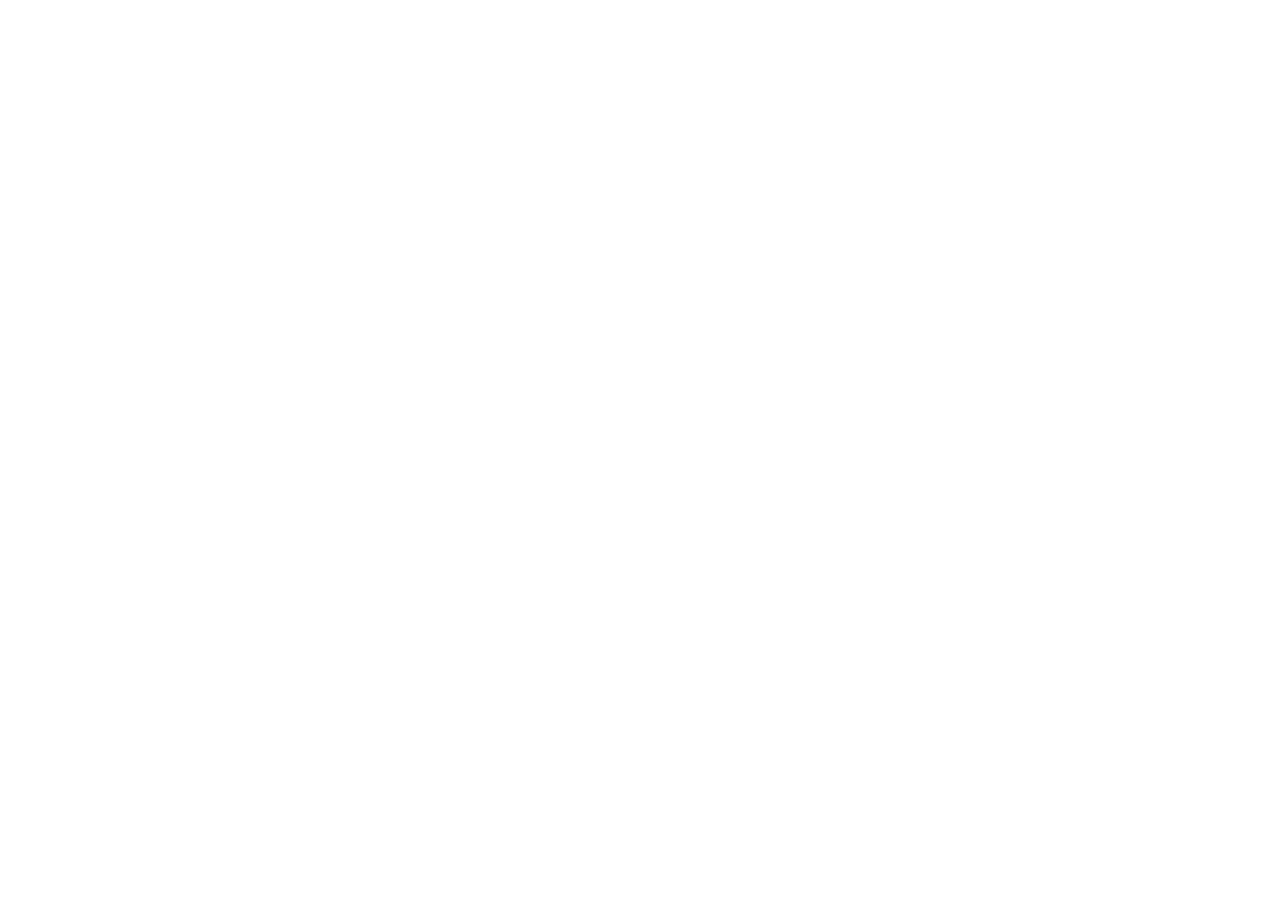
==== js.html @ fd59da03 "Create js.html" ====
<!-- <!DOCTYPE html>
<html lang="en">
<head>
    <meta charset="UTF-8">
    <meta name="viewport" content="width=device-width, initial-scale=1.0">
<link rel="stylesheet" href="js.css">
    <title>Document</title>
</head>
<body>
    <p id="start"> lets start with it these members staff</p>
    <p id="stoke" >0</p>
    <button id="button" onclick="jean()"> add member</button>
    <button id="save.btn" onclick="save()"> save member</button>
  <script src="js.js"></script>
</body>
</html> -->
<!DOCTYPE html>
<html lang="en">
<head>
    <meta charset="UTF-8">
    <meta name="viewport" content="width=device-width, initial-scale=1.0">
    <title>Document</title>
</head>
<body>
    <p id="welcome"></p>
    <script src="js.js"></script>
    
</body>
</html>
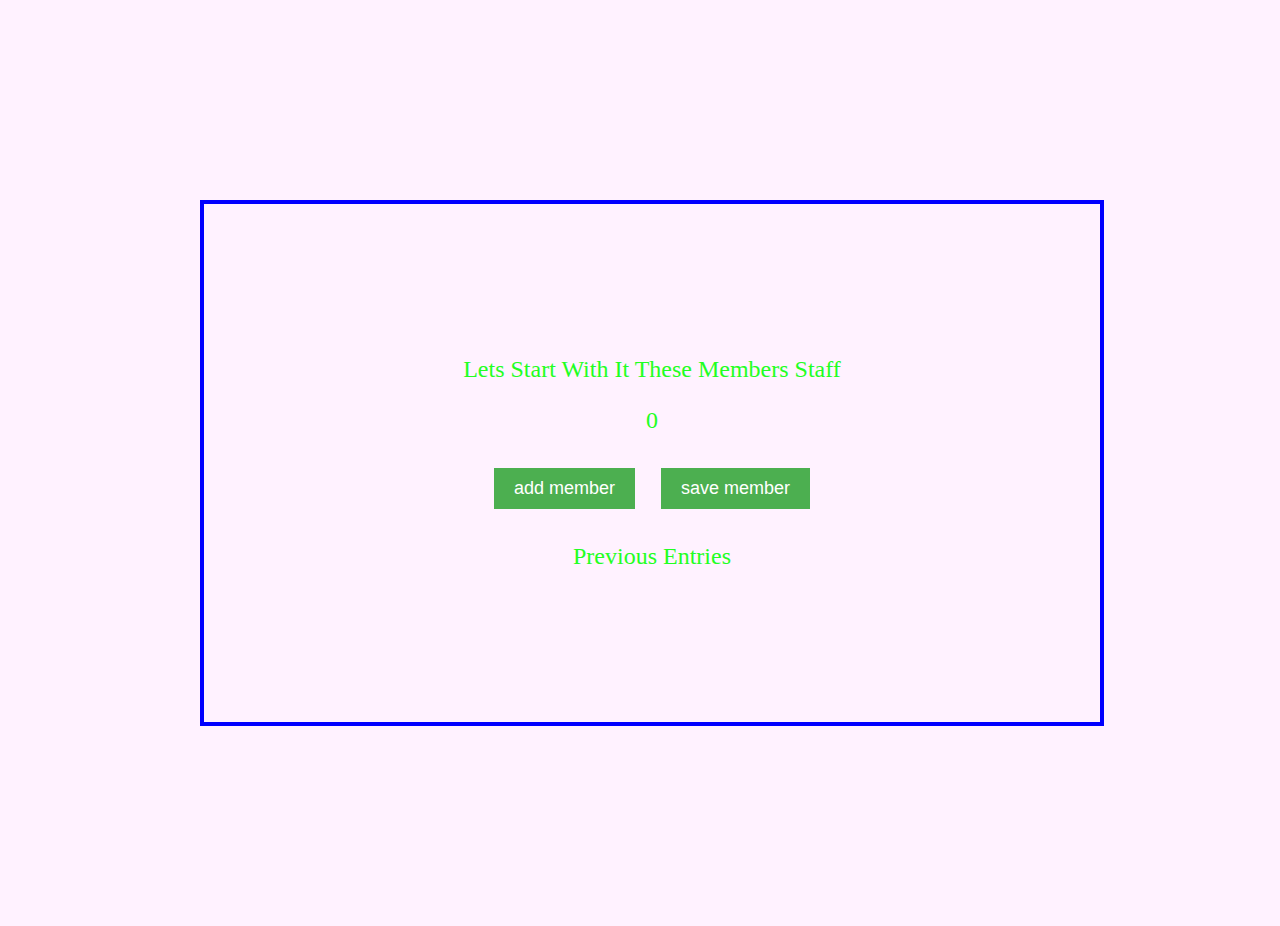
==== commit 11319c81: "Update js.html" ====
--- a/js.html
+++ b/js.html
@@ -1,4 +1,4 @@
-<!-- <!DOCTYPE html>
+<!DOCTYPE html>
 <html lang="en">
 <head>
     <meta charset="UTF-8">
@@ -11,10 +11,11 @@
     <p id="stoke" >0</p>
     <button id="button" onclick="jean()"> add member</button>
     <button id="save.btn" onclick="save()"> save member</button>
+    <p id="save-el">previous entries</p>
   <script src="js.js"></script>
 </body>
-</html> -->
-<!DOCTYPE html>
+</html>
+<!-- <!DOCTYPE html>
 <html lang="en">
 <head>
     <meta charset="UTF-8">
@@ -26,4 +27,4 @@
     <script src="js.js"></script>
     
 </body>
-</html>+</html> -->--- a/js.css
+++ b/js.css
@@ -0,0 +1,24 @@
+body{
+    background-color: #fff2ff ;
+    color: #2f2;
+    padding: 10%;
+    margin: 200px ;
+    font-size: x-large;
+    text-align: center;
+    border: 4px solid blue;
+    width: 50%;
+    align-items: center;
+    text-transform: capitalize;
+}
+button{
+    margin: 10px;
+    padding: 10px 20px;
+    font-size: 18px;
+    background-color: #4CAF50;
+    color: white;
+    border: none;
+    cursor: pointer;
+}
+button:hover{
+    background-color: #2f2;
+}